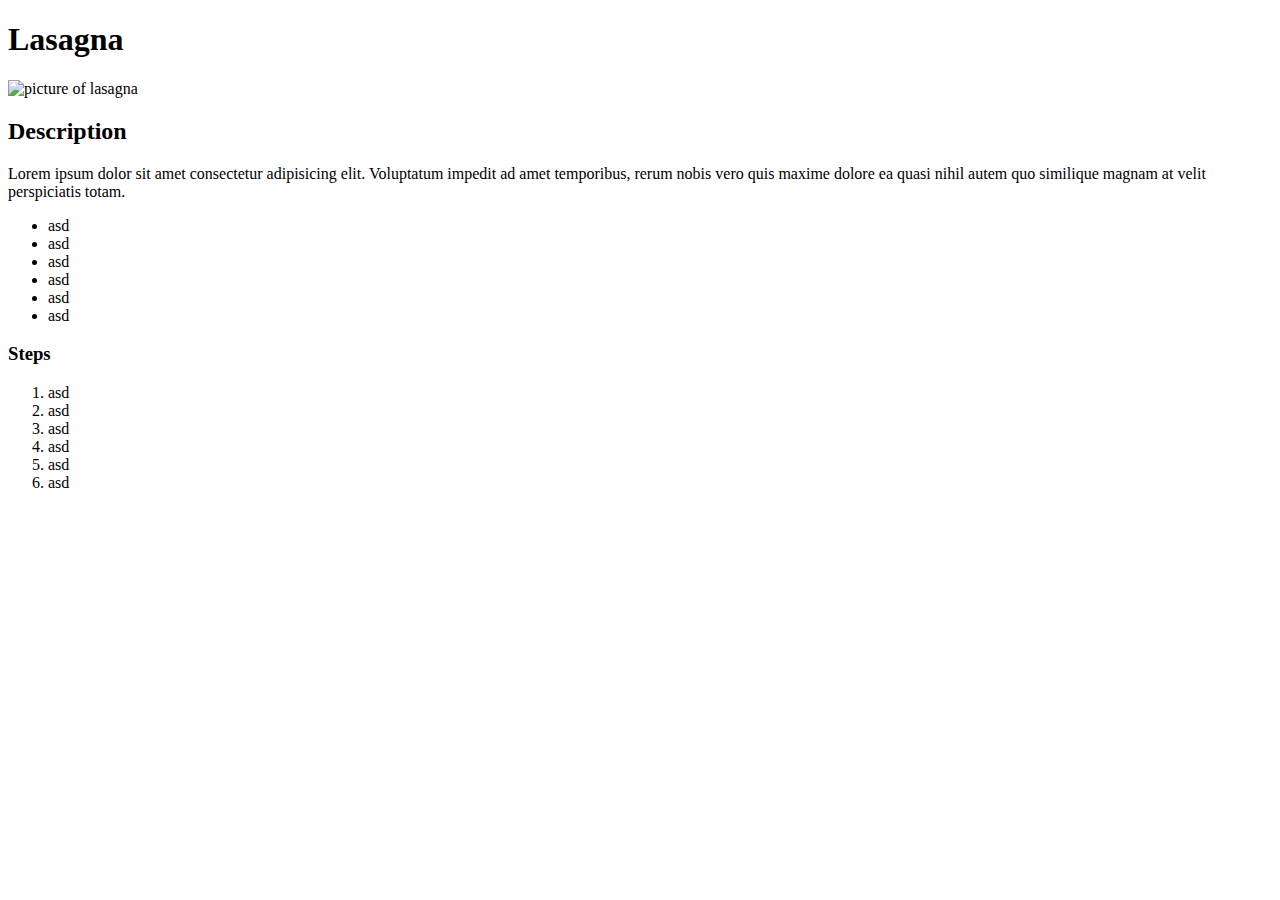
==== recipes/lasagna.html @ 9806d7b6 "Add main page with recipe list linking to individual recipe pages" ====
<!DOCTYPE html>
<html lang="en">
<head>
    <meta charset="UTF-8">
    <meta name="viewport" content="width=device-width, initial-scale=1.0">
    <title>Lasagna</title>
</head>
<body>
    <h1>Lasagna</h1>
    <img src="https://static.vecteezy.com/system/resources/previews/026/772/532/original/lasagna-with-ai-generated-free-png.png" alt="picture of lasagna" height="20%" width="20%">
    <h2>Description</h2>
    <p>Lorem ipsum dolor sit amet consectetur adipisicing elit. Voluptatum impedit ad amet temporibus, rerum nobis vero quis maxime dolore ea quasi nihil autem quo similique magnam at velit perspiciatis totam.</p>
<ul>
    <li>asd</li>
    <li>asd</li>
    <li>asd</li>
    <li>asd</li>
    <li>asd</li>
    <li>asd</li>
</ul>
<h3>Steps</h3>
<ol>
    <li>asd</li>
    <li>asd</li>
    <li>asd</li>
    <li>asd</li>
    <li>asd</li>
    <li>asd</li>
</ol>
</body>
</html>
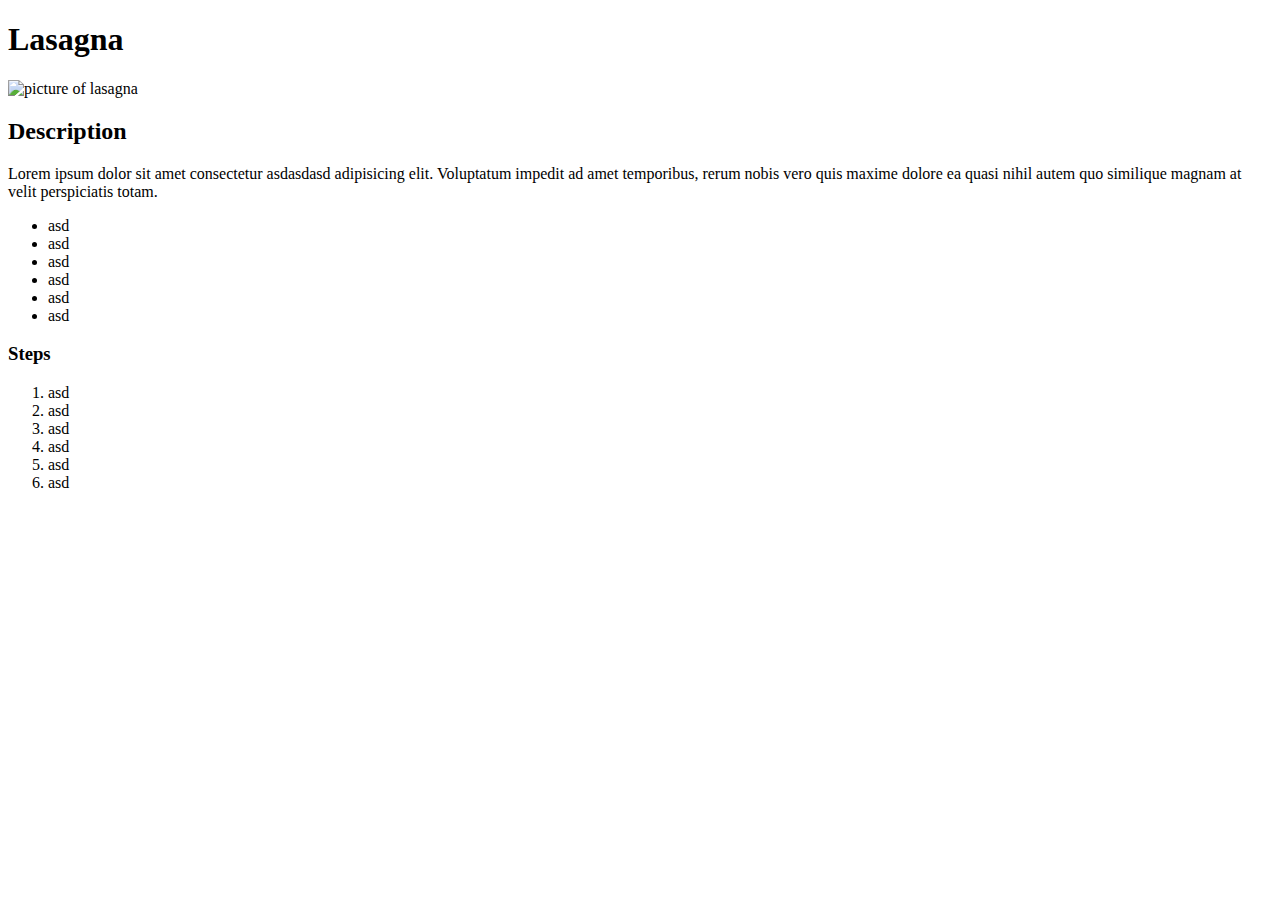
==== commit 98af6af3: "test" ====
--- a/recipes/lasagna.html
+++ b/recipes/lasagna.html
@@ -9,7 +9,7 @@
     <h1>Lasagna</h1>
     <img src="https://static.vecteezy.com/system/resources/previews/026/772/532/original/lasagna-with-ai-generated-free-png.png" alt="picture of lasagna" height="20%" width="20%">
     <h2>Description</h2>
-    <p>Lorem ipsum dolor sit amet consectetur adipisicing elit. Voluptatum impedit ad amet temporibus, rerum nobis vero quis maxime dolore ea quasi nihil autem quo similique magnam at velit perspiciatis totam.</p>
+    <p>Lorem ipsum dolor sit amet consectetur asdasdasd adipisicing elit. Voluptatum impedit ad amet temporibus, rerum nobis vero quis maxime dolore ea quasi nihil autem quo similique magnam at velit perspiciatis totam.</p>
 <ul>
     <li>asd</li>
     <li>asd</li>
